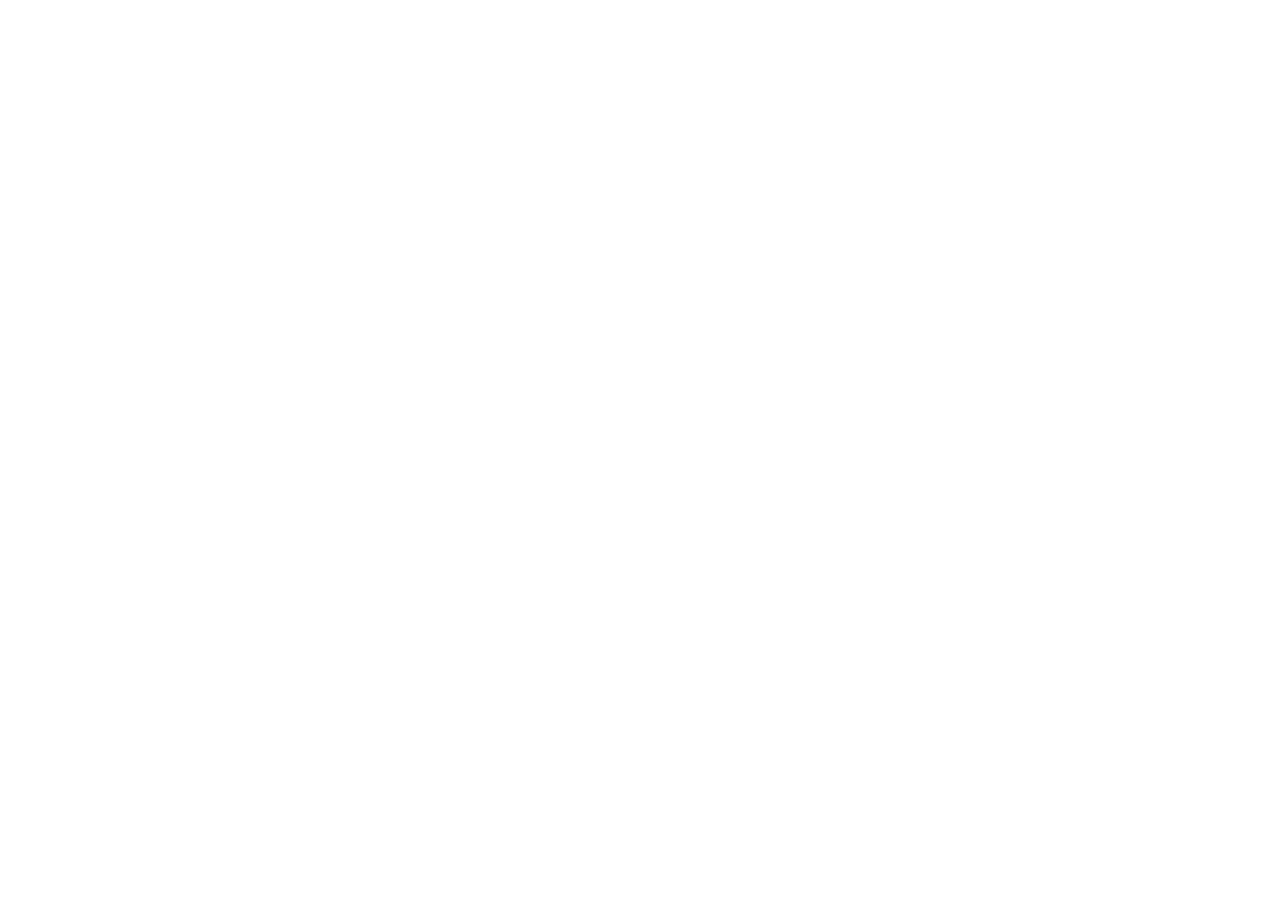
==== Mijn eerste website/index.html @ 34be34ba "Add files via upload" ====
<!DOCTYPE html>
<html lang="nl-BE">

<head>
  <!-- Required meta tags -->
  <meta charset="UTF-8">
  <meta http-equiv="X-UA-Compatible" content="IE=edge">
  <meta name="viewport" content="width=device-width, initial-scale=1.0">
  <title>oefening</title>
  <!-- Bootstrap CSS -->
  <link href="https://cdn.jsdelivr.net/npm/bootstrap@5.3.3/dist/css/bootstrap.min.css" rel="stylesheet"
    integrity="sha384-QWTKZyjpPEjISv5WaRU9OFeRpok6YctnYmDr5pNlyT2bRjXh0JMhjY6hW+ALEwIH" crossorigin="anonymous">
  <!-- JavaScript: Bootstrap Bundle with Popper -->
  <script src="https://cdn.jsdelivr.net/npm/bootstrap@5.3.3/dist/js/bootstrap.bundle.min.js"
    integrity="sha384-YvpcrYf0tY3lHB60NNkmXc5s9fDVZLESaAA55NDzOxhy9GkcIdslK1eN7N6jIeHz" crossorigin="anonymous" defer>
    </script>
  <!-- eigen geschreven css voor jouw html-bestand -->

</head>

<body>
  <header class="m-3"> <nav class=""></nav>
  </header>

  <main>
    <h1 class=""></h1>
    <section class=""></section>
  </main>
  <aside></aside>
  <footer></footer>
</body>

</html>
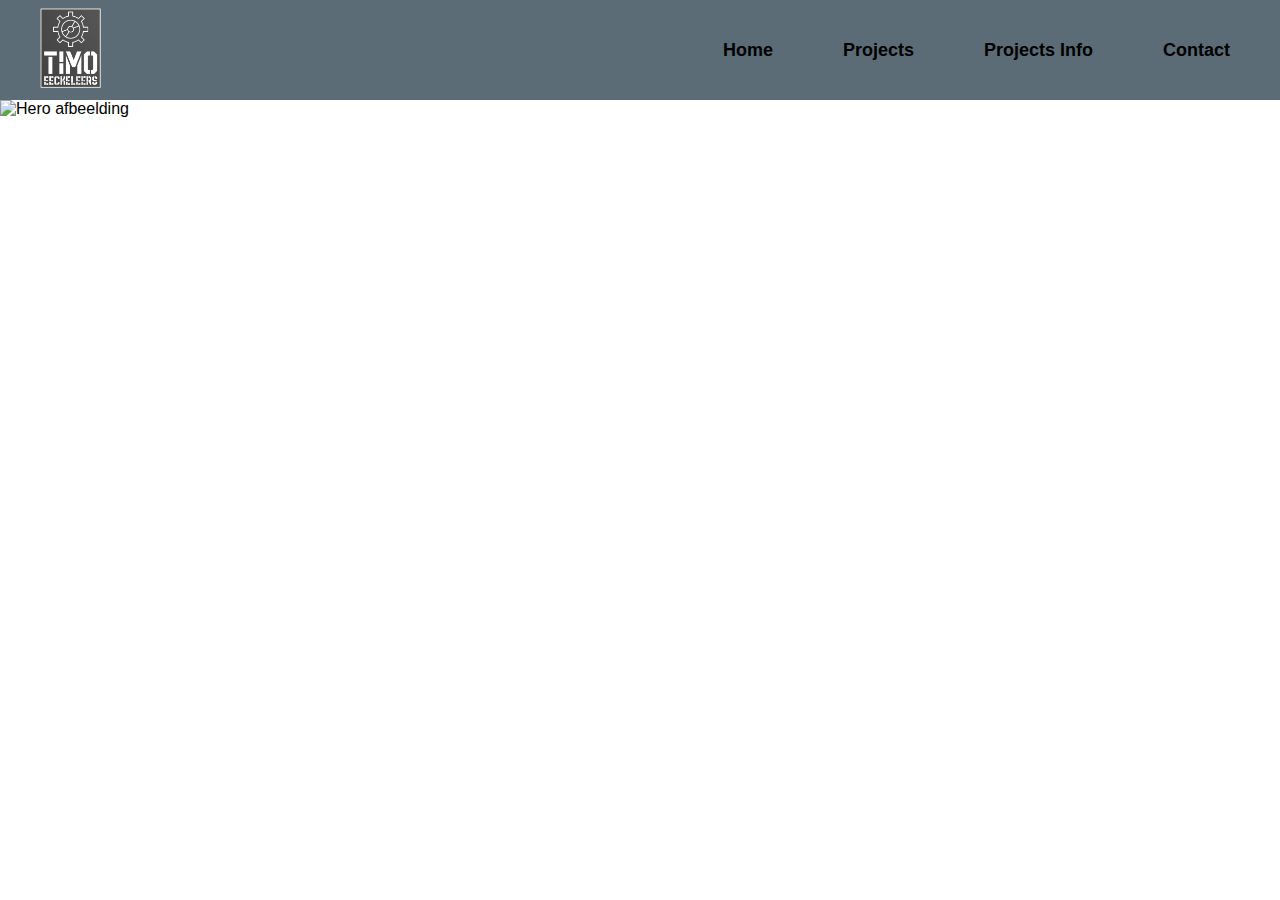
==== commit ef7a515a: "alles aangepast" ====
--- a/Mijn eerste website/index.html
+++ b/Mijn eerste website/index.html
@@ -2,32 +2,89 @@
 <html lang="nl-BE">
 
 <head>
-  <!-- Required meta tags -->
-  <meta charset="UTF-8">
-  <meta http-equiv="X-UA-Compatible" content="IE=edge">
-  <meta name="viewport" content="width=device-width, initial-scale=1.0">
-  <title>oefening</title>
-  <!-- Bootstrap CSS -->
-  <link href="https://cdn.jsdelivr.net/npm/bootstrap@5.3.3/dist/css/bootstrap.min.css" rel="stylesheet"
-    integrity="sha384-QWTKZyjpPEjISv5WaRU9OFeRpok6YctnYmDr5pNlyT2bRjXh0JMhjY6hW+ALEwIH" crossorigin="anonymous">
-  <!-- JavaScript: Bootstrap Bundle with Popper -->
-  <script src="https://cdn.jsdelivr.net/npm/bootstrap@5.3.3/dist/js/bootstrap.bundle.min.js"
-    integrity="sha384-YvpcrYf0tY3lHB60NNkmXc5s9fDVZLESaAA55NDzOxhy9GkcIdslK1eN7N6jIeHz" crossorigin="anonymous" defer>
-    </script>
-  <!-- eigen geschreven css voor jouw html-bestand -->
+  <meta charset="UTF-8" />
+  <meta name="viewport" content="width=device-width, initial-scale=1.0" />
+  <title>Timo Eeckeleers Portfolio</title>
+  <style>
+    * {
+      margin: 0;
+      padding: 0;
+      box-sizing: border-box;
+    }
 
+    body {
+      font-family: Arial, sans-serif;
+      background-color: #fff;
+    }
+
+    /* Navigatiebalk */
+    .navbar {
+      background-color: #5c6c76;
+      height: 100px;
+      display: flex;
+      align-items: center;
+      justify-content: space-between;
+      padding: 0 40px;
+    }
+
+    .navbar .logo img {
+      height: 80px; /* Groter logo */
+    }
+
+    .nav-links {
+      display: flex;
+      gap: 50px;
+    }
+
+    .nav-links a {
+      color: black;
+      font-weight: bold;
+      text-decoration: none;
+      font-size: 18px;
+      padding: 10px;
+    }
+
+    .nav-links a:hover {
+      text-decoration: underline;
+    }
+
+    /* Hero afbeelding */
+    .hero {
+      width: 100%;
+      height: auto;
+      max-height: calc(100vh - 100px);
+      overflow: hidden;
+    }
+
+    .hero img {
+      width: 100%;
+      height: auto;
+      display: block;
+      object-fit: cover;
+    }
+  </style>
 </head>
 
 <body>
-  <header class="m-3"> <nav class=""></nav>
+
+  <!-- Navigatiebalk -->
+  <header class="navbar">
+    <div class="logo">
+      <img src="assets/images/Logo portofolio.PNG" alt="Timo Eeckeleers logo" />
+    </div>
+    <nav class="nav-links">
+      <a href="#">Home</a>
+      <a href="#">Projects</a>
+      <a href="#">Projects Info</a>
+      <a href="#">Contact</a>
+    </nav>
   </header>
 
-  <main>
-    <h1 class=""></h1>
-    <section class=""></section>
-  </main>
-  <aside></aside>
-  <footer></footer>
+  <!-- Hero Sectie -->
+  <section class="hero">
+    <img src="assets/images/Afbeelding3.png" alt="Hero afbeelding">
+  </section>
+
 </body>
 
-</html>+</html>
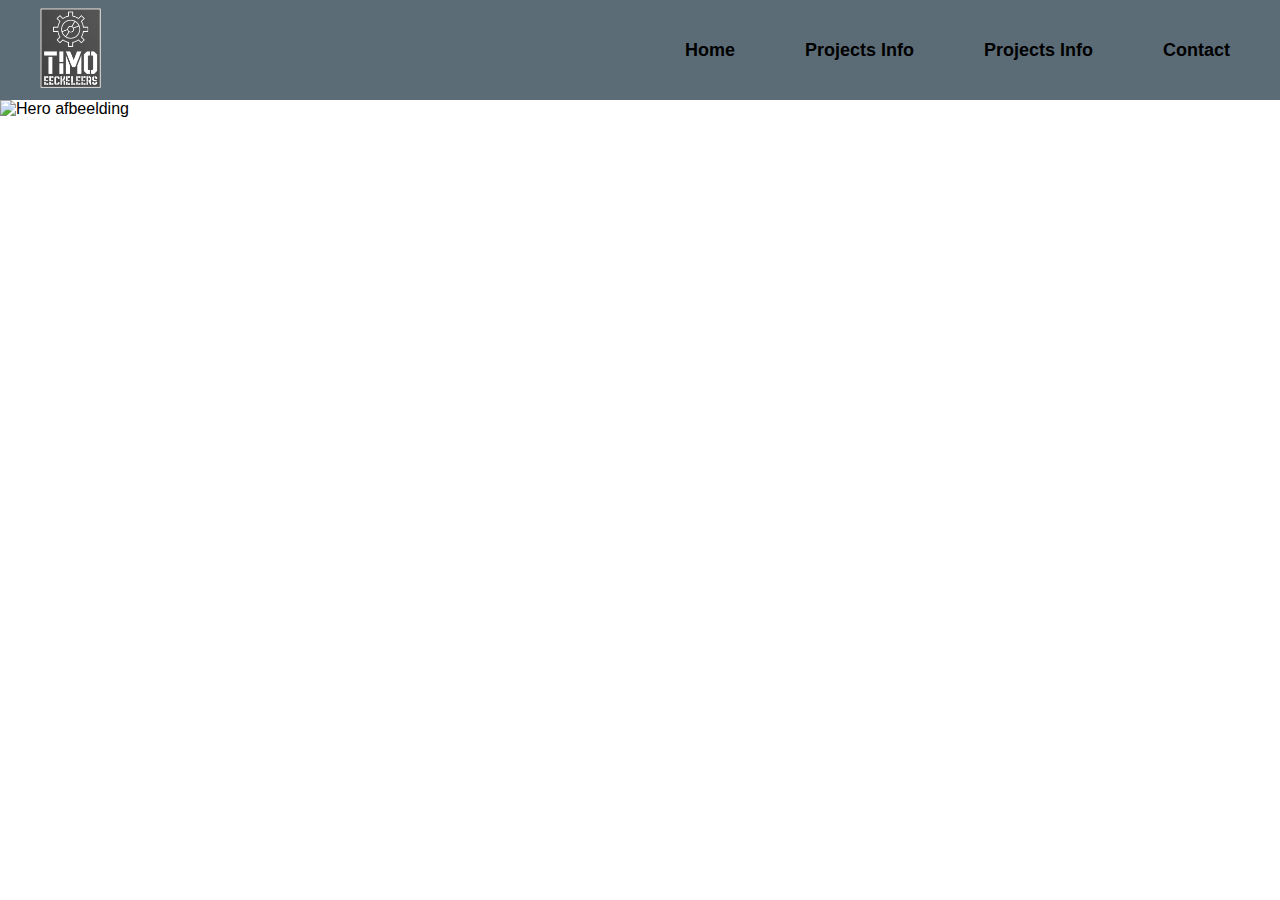
==== commit 0c473d91: "Portofolio aangemaakt met fotos maar is nog niet volledig af" ====
--- a/Mijn eerste website/index.html
+++ b/Mijn eerste website/index.html
@@ -73,10 +73,10 @@
       <img src="assets/images/Logo portofolio.PNG" alt="Timo Eeckeleers logo" />
     </div>
     <nav class="nav-links">
-      <a href="#">Home</a>
-      <a href="#">Projects</a>
+      <a class="nav-link active" aria-current="page" href="#">Home</a>
+      <a class="nav-link" href="portofolio.html">Projects Info</a>
       <a href="#">Projects Info</a>
-      <a href="#">Contact</a>
+      <a  class="nav-link" href="contact.html">Contact</a>
     </nav>
   </header>
 
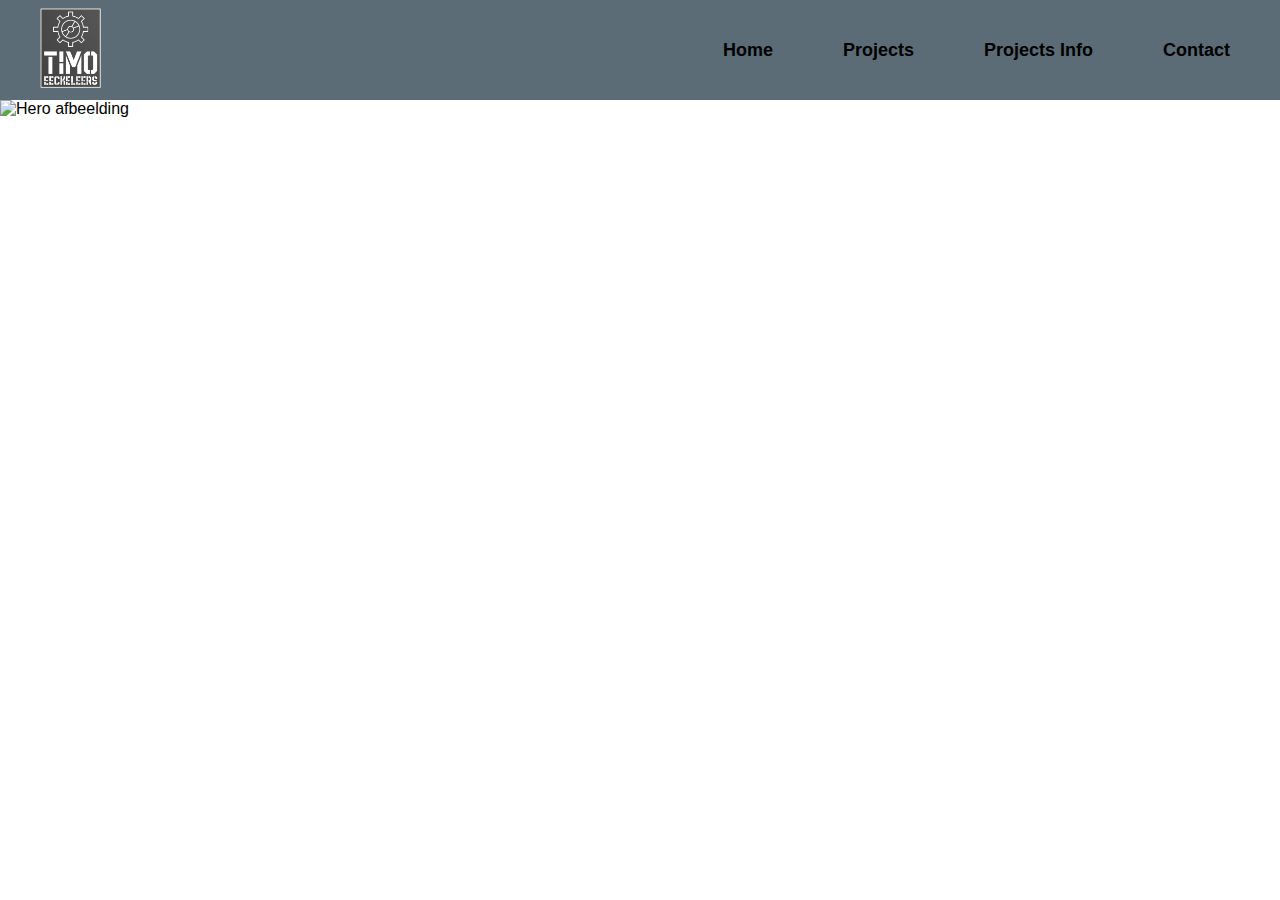
==== commit 77bf0431: "fix namen" ====
--- a/Mijn eerste website/index.html
+++ b/Mijn eerste website/index.html
@@ -74,8 +74,8 @@
     </div>
     <nav class="nav-links">
       <a class="nav-link active" aria-current="page" href="#">Home</a>
+      <a href="#">Projects</a>
       <a class="nav-link" href="portofolio.html">Projects Info</a>
-      <a href="#">Projects Info</a>
       <a  class="nav-link" href="contact.html">Contact</a>
     </nav>
   </header>
